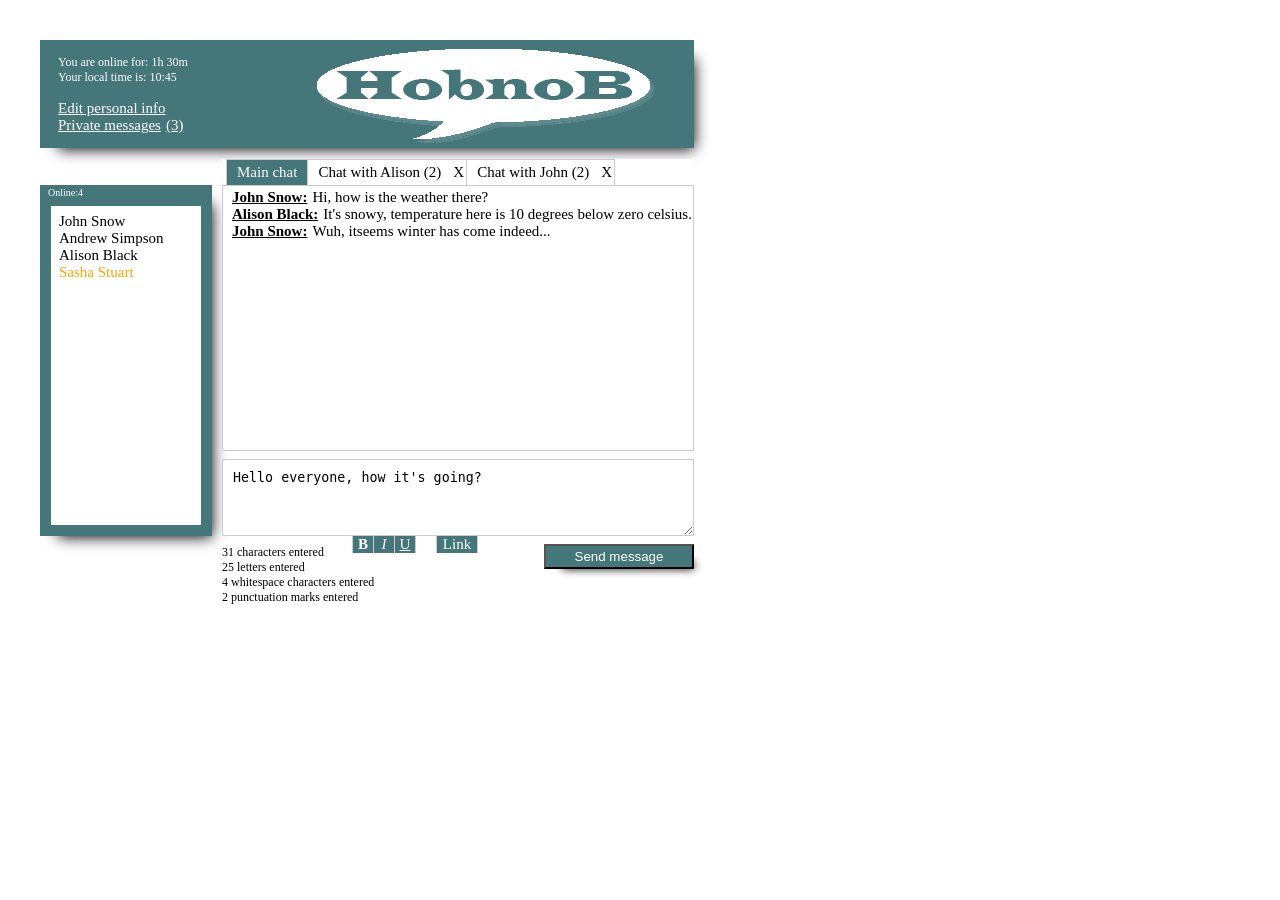
==== chat/index.html @ 6591938c "chat_html_css" ====
<!DOCTYPE html>
<html>
<head>
	<title>chat</title>
	<link rel="stylesheet" type="text/css" href="css/style.css">
</head>
<body>

	<div class="wrapper">
		<header>
			<div class="time">
				<p class="online-time">You are online for: <span>1h 30m</span></p>
				<p class="local-time">Your local time is: <span>10:45</span></p>
			</div>
			<div class="pers-private">
				<p><a class="pers-info" href="">Edit personal info</a></p>
				<p><a class="private-mess" href="">Private messages<span>(3)</span></a></p>
			</div>
			<div class="logo">
				<img src="images/hobnob.png">
			</div>

		</header>
	
		<div class="user-chat">
			<div class="online-user">
				<p class="online-user">Online:<span>4</span></p>
			</div>
			<div class="list-uder">
				<ul>
					<li class="list-uder online">John Snow</li>
					<li class="list-uder online">Andrew Simpson</li>
					<li class="list-uder online">Alison Black</li>
					<li class="list-uder departed">Sasha Stuart</li>
				</ul>
			</div>
			
		</div>

		<div class="chat">
			<ul class="chat-all">
				<li class="chat-main active"><a href="">Main chat</a></li>
				<li class="chat-with"><a href="">Chat with Alison (2)</a><a class="close" href="">X</a></li>
				<li class="chat-with1"><a href="">Chat with John (2)</a><a class="close" href="">X</a></li>

			</ul>
			<div class="chat-online-wr">
				<div class="chat-online">
					
						<p class="chat-author"><span class="author">John Snow:</span><span class="chat-message">Hi, how is the weather there?</span></p>
						
						<p class="chat-author"><span class="author"> Alison Black:</span><span class="chat-message">It's snowy, temperature here is 10 degrees below zero celsius.</span></p>
						
						<p class="chat-author"><span class="author">John Snow:</span><span class="chat-message">Wuh, itseems winter has come indeed...</span></p>
						
					
				</div>
			</div>	
		</div>
		
		<div class="input-message">
			<div class="text-messege">
				<form>
					<textarea name="text">Hello everyone, how it's going?
					</textarea>
				</form>
			</div>
			
			<ul class="format-message">
				<li class="format-fat"><a href="">B</a></li>
				<li class="format-italics"><a href="">I</a></li>
				<li class="format-underline"><a href="">U</a></li>
				<li class="format-link"><a href="">Link</a></li>
			</ul>
			<form class="send-message">
				<input type="submit" name="send-message" value="Send message">	
			</form>			
		</div>
		<div class="entered-message">
			<div class="quantity-symbols"><p><span class="quantity">31</span> characters entered</p></div>
			<div class="quantity-letter"><p><span class="quantity">25</span> letters entered</p></div>
			<div class="quantity-hidden"><p><span class="quantity">4</span> whitespace characters entered</p></div>
			<div class="quantity-punctuation"><p><span class="quantity">2</span> punctuation marks entered</p></div>
		</div>
	</div>


</body>
</html>
---- chat/css/style.css ----
html, body, img, form,  input, button, textarea, h1, h2, h3, a, p, ul, li  {
	margin:0;
	padding:0;
}

ul, li {
	list-style-type:none;
}
.wrapper{
	position: absolute;
	top: 40px;
	left: 40px;
	width: 654px;
	height: 565px;
	font-size: 15px;
}
header {
	top: 0;
	left: 0;
	position: absolute;
	width: 654px;
	height: 108px;
	background: #457679;
//	border:solid 1px black;
	box-shadow: 9px 10px 14px -9px #000000;
}

.time{
	font-size: 12px;
	margin-top: 15px;
	margin-left: 18px;
	color: white;
}
.pers-private {
	font-size: 15px;
	margin-top: 15px;
	margin-left: 18px;
}
.pers-private a{
	color: white;
}
.private-mess span{
	margin-left: 5px;
}
.logo {
	position: absolute;
	top: 3px;
	right: 10px;

}

.user-chat{
	position: absolute;
	top: 145px;
	left: 0;
	width: 172px;
	height: 351px;
	background: #457679;
//	border:solid 1px black;
	box-shadow: 9px 10px 14px -9px #000000;
}
.departed {
	color:orange;
}
p.online-user{
	font-size: 10px;
	margin-top: 2px;
	margin-left: 8px;
	color: white;
}

div.list-uder{
	margin:8px auto;
	width: 150px;
	height: 319px;
//	border:solid 1px black;
	background: #fff;
}

.list-uder ul{
	position: absolute;
	top:28px;
	margin-left:8px;
	
}


div.chat{
	position: absolute;
	top: 119px;
	right: 0;
	width: 472px;
	height: 283px;
	background: #fff;
}
.chat-main a, .chat-with a, .chat-with1 a, ul.format-message a{
	text-decoration:none;
	color:black;
}



ul.chat-all{
	overflow:hidden;
	margin-left: 4px;
}

ul.chat-all a{
	display: block;
	float:left;
	border-top:solid 1px #cecbcb;
	border-left:solid 1px #cecbcb;
	line-height: 25px;
	text-align: center;
	padding: 0 10px;
}

li.active a{
	background: #457679;
	color: white;
}

ul.chat-all a:hover {
	background: #457679;
	color: white;
}


ul.chat-all li:hover a.close{
	background: #457679;
	color: white;
}

.chat-with a.close, .chat-with1 a.close {
	padding: 0 2px;
	border-left:none;
}

.chat-with1 a.close{
	border-right:solid 1px #cecbcb;
}

ul.chat-all li:hover a.close:hover{
	background: red;
	font-weight: bold;
}

.chat-online-wr{
	width: 470px;
	height: 264px;
	background: #fff;
	border:solid 1px #cecbcb;
}
 
div.chat-online{
	position: absolute;
	bottom: 0px;
	left: 10px;
	width: 462px;
	height: 253px;
}

span.author{
	font-weight: bold;
	text-decoration:underline;
}

span.chat-message{
	margin-left: 5px;
}

.input-message{
	position: absolute;
	bottom: 71px;
	right: 0;
	width: 472px;
	height: 75px;
}

div.text-messege textarea {
	display: block;
	overflow: auto;
	width: 460px;
	height: 65px;	
	border:solid 1px #cecbcb;
	padding-left:10px;
	padding-top:10px;
}

ul.format-message{
	overflow:hidden;
	position:absolute;
	margin-left:130px;
}

ul.format-message li{
	display: block;
	float:left; 
	text-align: center;
}
ul.format-message a{
	display: block;
	width:20px;
//	border-bottom:solid 1px black;
	border-left:solid 1px #cecbcb;
	padding: 0px 0px;
	background: #457679;
	color: white;
}
li.format-fat a{
	font-weight: bold;
}

li.format-italics a{
	font-style:italic;	
}

li.format-underline a{
	border-right:solid 1px #cecbcb;
	text-decoration:underline;
}

li.format-link a:last-child{
	border-right:solid 1px #cecbcb;
	width:40px;
	margin-left:20px;
}


form.send-message {
	position:absolute;
	top:85px;
	right:0px;
}

form.send-message input{
	width: 150px;
	height: 25px;
	background: #457679;
//	border:solid 1px black;
	box-shadow: 9px 9px 9px -9px #000000;
	color: white;
}
div.entered-message {
	position:absolute;
	bottom:0px;
	left:182px;
	font-size: 12px;
}
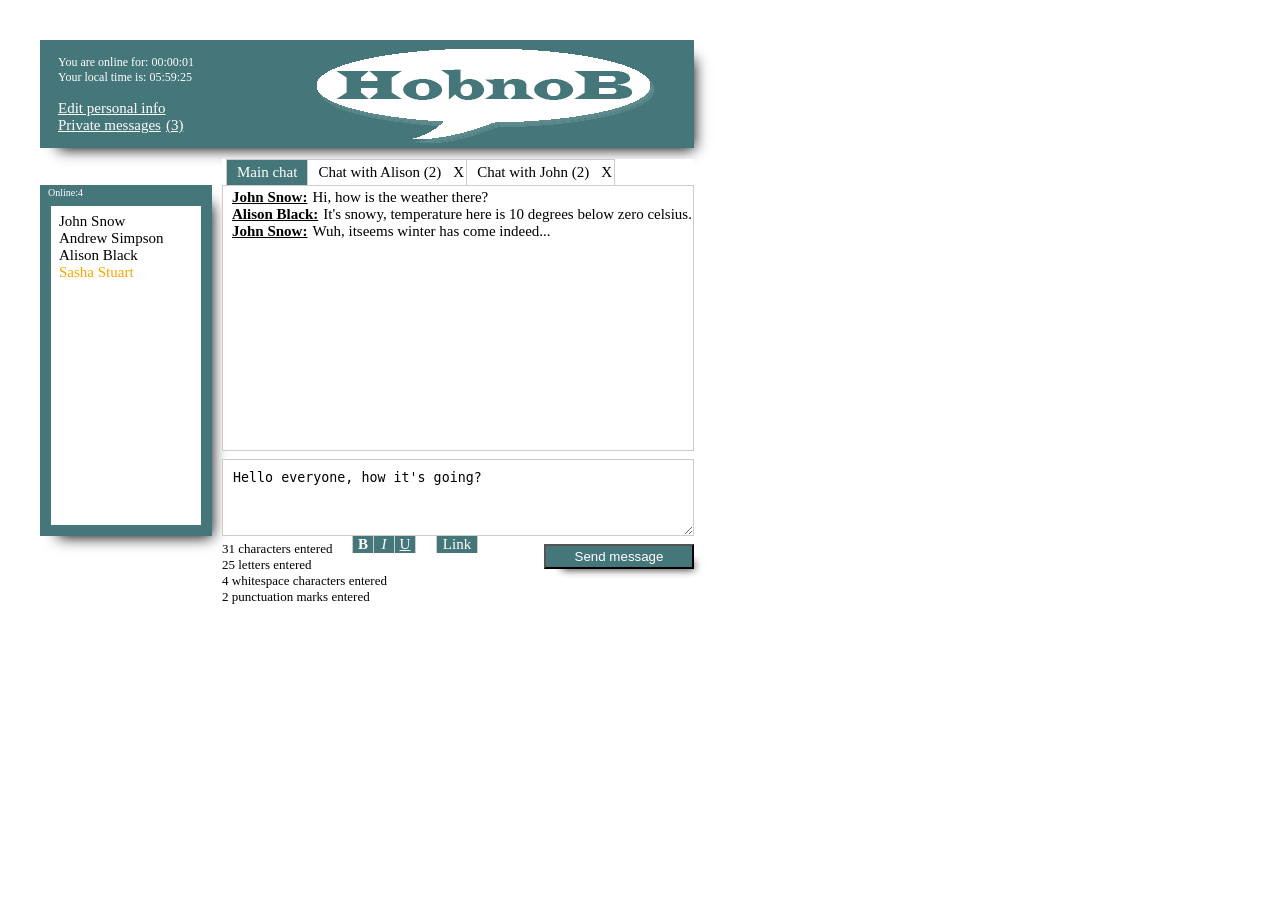
==== commit 19358f79: "send_1" ====
--- a/chat/index.html
+++ b/chat/index.html
@@ -2,15 +2,17 @@
 <html>
 <head>
 	<title>chat</title>
+	<meta charset="utf-8">
 	<link rel="stylesheet" type="text/css" href="css/style.css">
+	<script src="js/datenow.js"></script>
 </head>
-<body>
+<body onLoad = "datenow(); timeonline()" oninput = "count()">
 
 	<div class="wrapper">
 		<header>
 			<div class="time">
-				<p class="online-time">You are online for: <span>1h 30m</span></p>
-				<p class="local-time">Your local time is: <span>10:45</span></p>
+				<p class="online-time">You are online for: <span id="online_time">1h 30m</span></p>
+				<p class="local-time">Your local time is: <span id="local_time_now">10:45</span></p>
 			</div>
 			<div class="pers-private">
 				<p><a class="pers-info" href="">Edit personal info</a></p>
@@ -45,14 +47,13 @@
 
 			</ul>
 			<div class="chat-online-wr">
-				<div class="chat-online">
+				<div class="chat-online" id="chat_online_div">
 					
-						<p class="chat-author"><span class="author">John Snow:</span><span class="chat-message">Hi, how is the weather there?</span></p>
+						<div class="chat-author"><span class="author">John Snow:</span><span class="chat-message">Hi, how is the weather there?</span></div>
 						
-						<p class="chat-author"><span class="author"> Alison Black:</span><span class="chat-message">It's snowy, temperature here is 10 degrees below zero celsius.</span></p>
+						<div class="chat-author"><span class="author"> Alison Black:</span><span class="chat-message">It's snowy, temperature here is 10 degrees below zero celsius.</span></div>
 						
-						<p class="chat-author"><span class="author">John Snow:</span><span class="chat-message">Wuh, itseems winter has come indeed...</span></p>
-						
+						<div class="chat-author"><span class="author">John Snow:</span><span class="chat-message">Wuh, itseems winter has come indeed...</span></div>
 					
 				</div>
 			</div>	
@@ -60,8 +61,8 @@
 		
 		<div class="input-message">
 			<div class="text-messege">
-				<form>
-					<textarea name="text">Hello everyone, how it's going?
+				<form name="chat_form">
+					<textarea id="text1" name="text">Hello everyone, how it's going?
 					</textarea>
 				</form>
 			</div>
@@ -73,14 +74,14 @@
 				<li class="format-link"><a href="">Link</a></li>
 			</ul>
 			<form class="send-message">
-				<input type="submit" name="send-message" value="Send message">	
+				<input onclick="chat_you()" type="button" name="send-message" value="Send message">	
 			</form>			
 		</div>
 		<div class="entered-message">
-			<div class="quantity-symbols"><p><span class="quantity">31</span> characters entered</p></div>
-			<div class="quantity-letter"><p><span class="quantity">25</span> letters entered</p></div>
-			<div class="quantity-hidden"><p><span class="quantity">4</span> whitespace characters entered</p></div>
-			<div class="quantity-punctuation"><p><span class="quantity">2</span> punctuation marks entered</p></div>
+			<div class="quantity-symbols"><p><span id="symbol" class="quantity">31</span> characters entered</p></div>
+			<div class="quantity-letter"><p><span id="letter" class="quantity">25</span> letters entered</p></div>
+			<div class="quantity-hidden"><p><span id="space" class="quantity">4</span> whitespace characters entered</p></div>
+			<div class="quantity-punctuation"><p><span id="punctuation" class="quantity">2</span> punctuation marks entered</p></div>
 		</div>
 	</div>
 
--- a/chat/css/style.css
+++ b/chat/css/style.css
@@ -21,7 +21,6 @@
 	width: 654px;
 	height: 108px;
 	background: #457679;
-//	border:solid 1px black;
 	box-shadow: 9px 10px 14px -9px #000000;
 }
 
@@ -56,7 +55,6 @@
 	width: 172px;
 	height: 351px;
 	background: #457679;
-//	border:solid 1px black;
 	box-shadow: 9px 10px 14px -9px #000000;
 }
 .departed {
@@ -73,7 +71,6 @@
 	margin:8px auto;
 	width: 150px;
 	height: 319px;
-//	border:solid 1px black;
 	background: #fff;
 }
 
@@ -201,7 +198,6 @@
 ul.format-message a{
 	display: block;
 	width:20px;
-//	border-bottom:solid 1px black;
 	border-left:solid 1px #cecbcb;
 	padding: 0px 0px;
 	background: #457679;
@@ -237,7 +233,6 @@
 	width: 150px;
 	height: 25px;
 	background: #457679;
-//	border:solid 1px black;
 	box-shadow: 9px 9px 9px -9px #000000;
 	color: white;
 }
@@ -245,5 +240,6 @@
 	position:absolute;
 	bottom:0px;
 	left:182px;
-	font-size: 12px;
+	font-size: 13px;
+	font-weight: 200;
 }
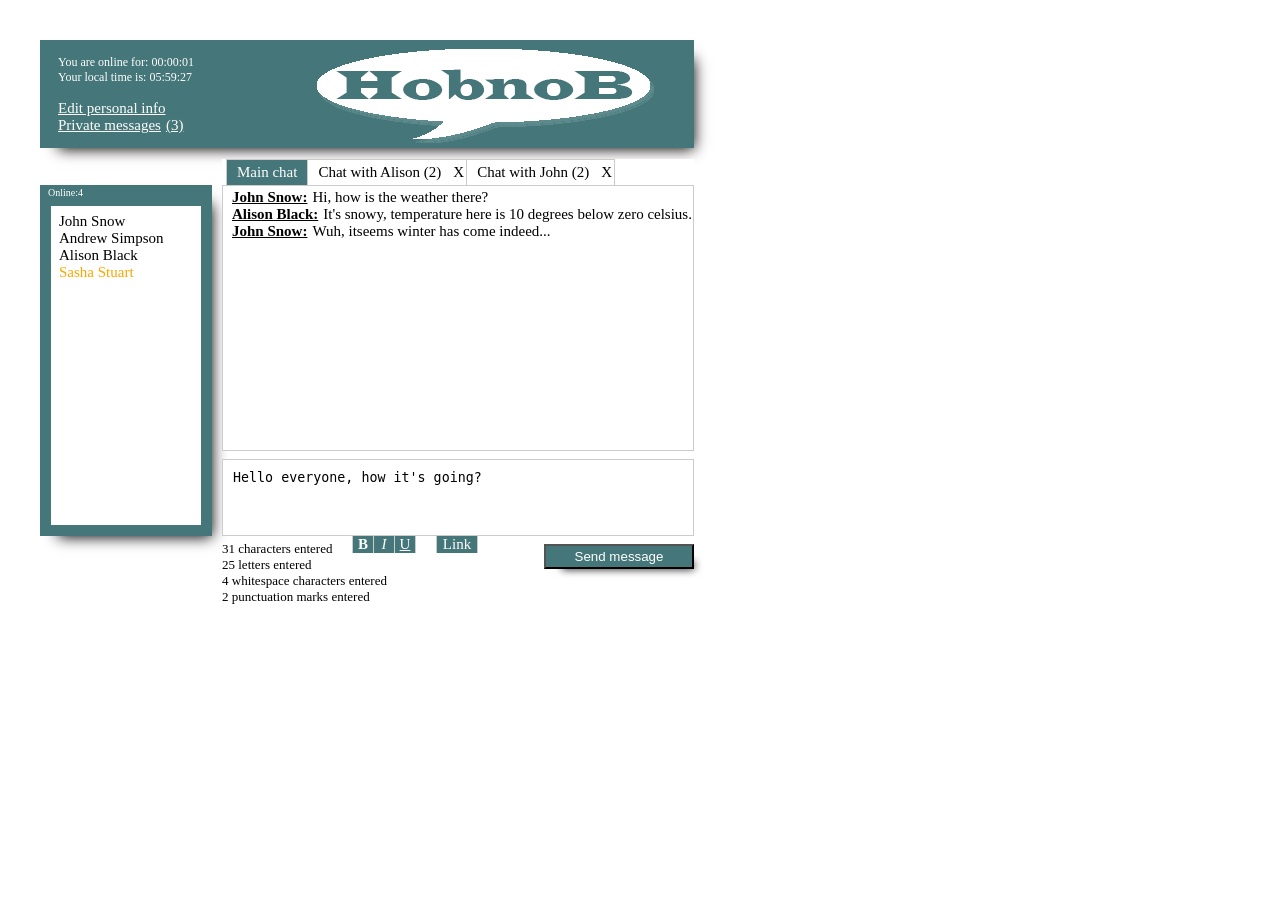
==== commit b588262e: "08_02_17" ====
--- a/chat/index.html
+++ b/chat/index.html
@@ -4,7 +4,7 @@
 	<title>chat</title>
 	<meta charset="utf-8">
 	<link rel="stylesheet" type="text/css" href="css/style.css">
-	<script src="js/datenow.js"></script>
+	<script src="js/index.js"></script>
 </head>
 <body onLoad = "datenow(); timeonline()" oninput = "count()">
 
@@ -62,8 +62,7 @@
 		<div class="input-message">
 			<div class="text-messege">
 				<form name="chat_form">
-					<textarea id="text1" name="text">Hello everyone, how it's going?
-					</textarea>
+					<textarea id="text1" name="text">Hello everyone, how it's going?</textarea>
 				</form>
 			</div>
 			
--- a/chat/css/style.css
+++ b/chat/css/style.css
@@ -182,6 +182,7 @@
 	border:solid 1px #cecbcb;
 	padding-left:10px;
 	padding-top:10px;
+	resize: none;
 }
 
 ul.format-message{
